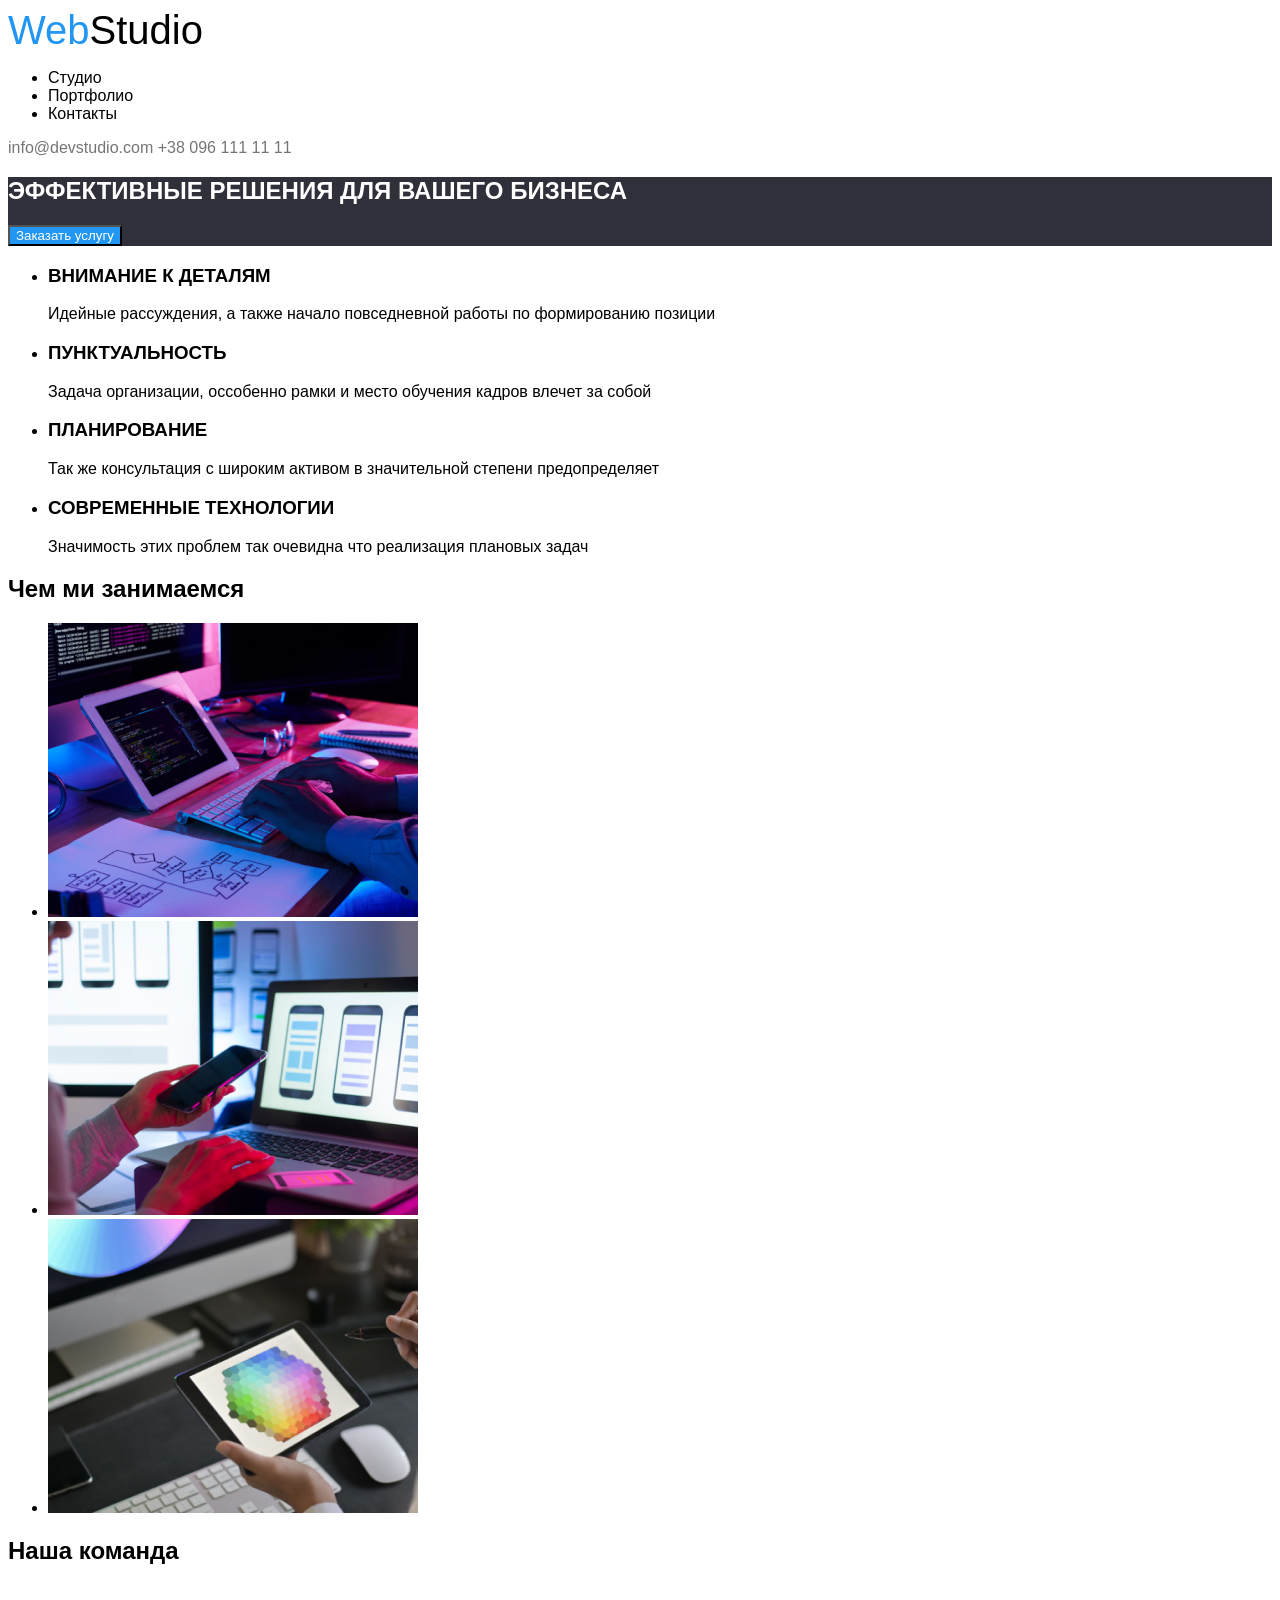
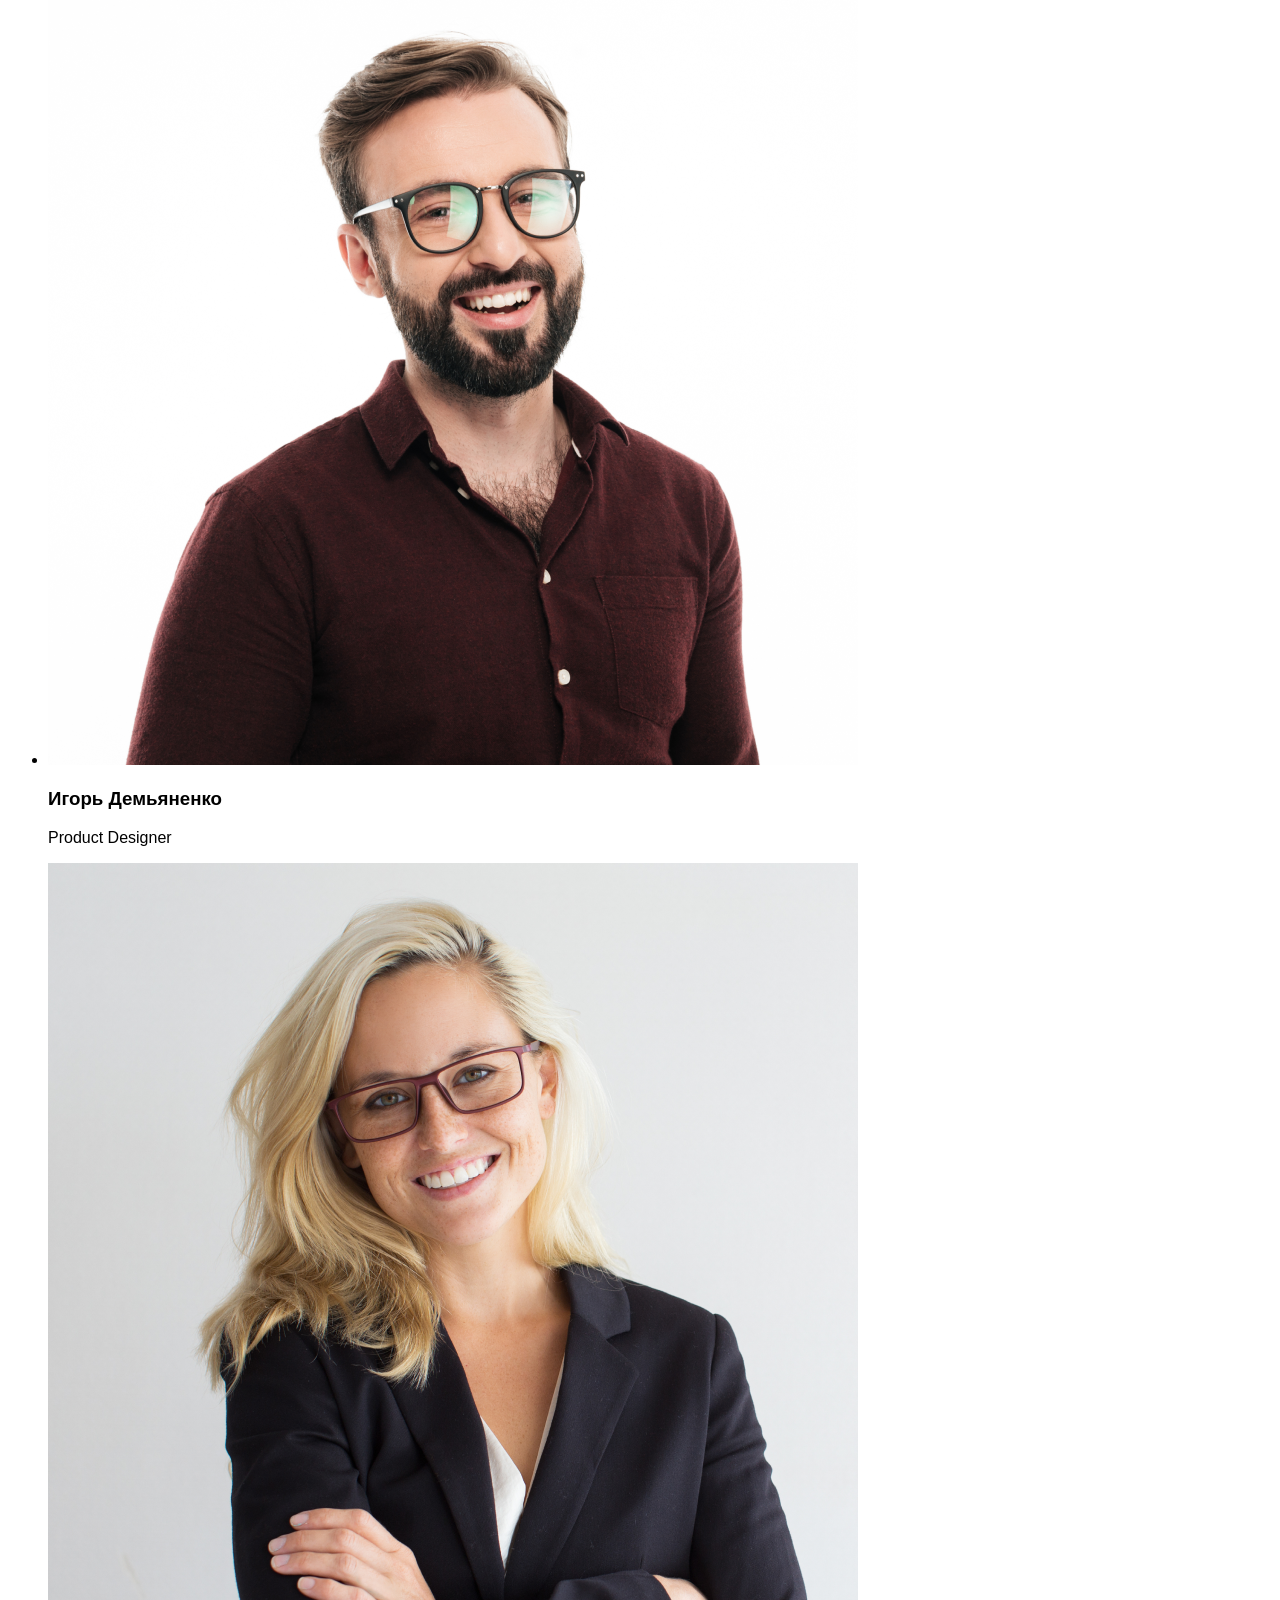
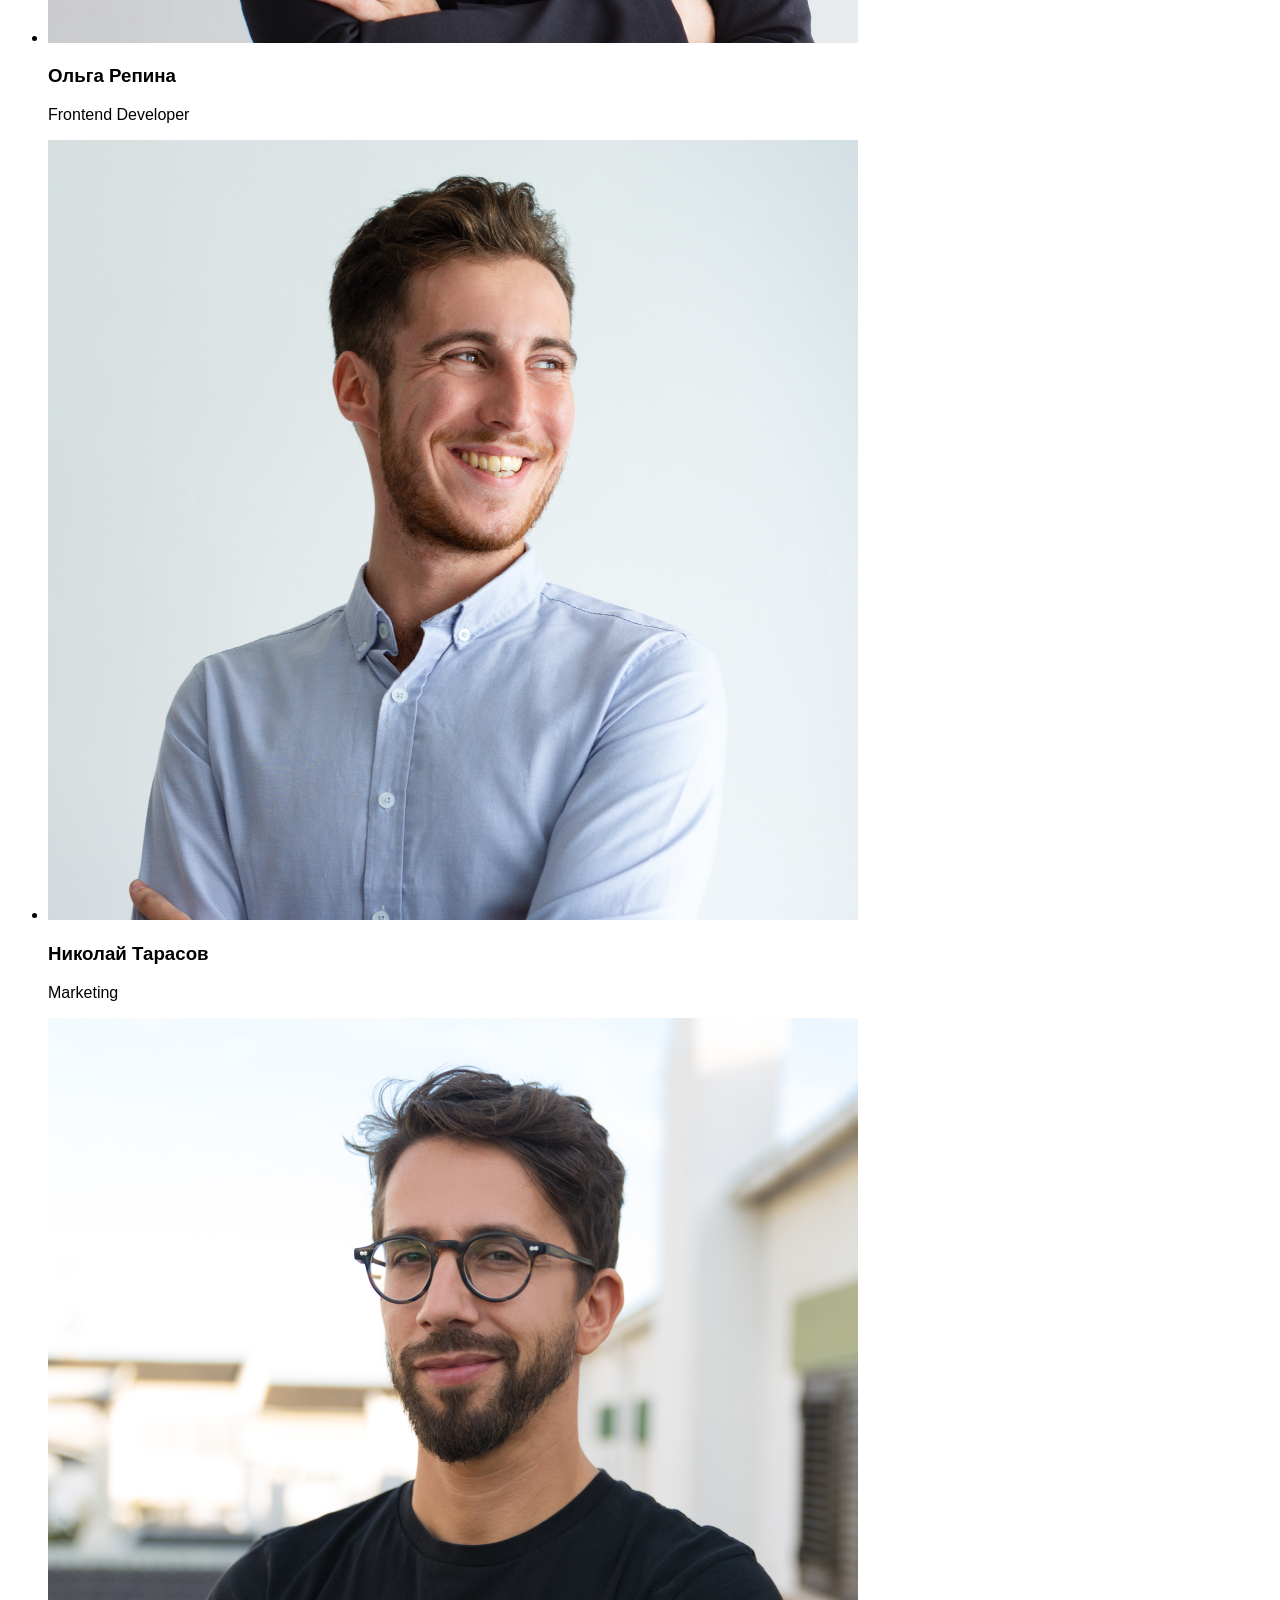
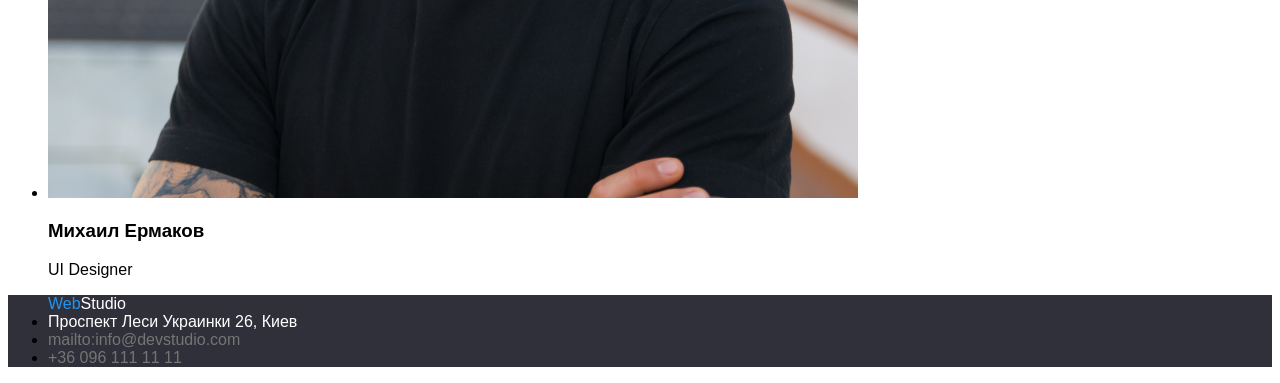
==== index.html @ b397393a "added css" ====
<!DOCTYPE html>
<html lang="en">
  <head>
    <meta charset="UTF-8" />
    <meta name="viewport" content="width=device-width, initial-scale=1.0" />
    <title>Главная</title>
    <link rel="stylesheet" href="styles.css">
  </head>
  <body>
  <header class="header">
    <a href="index.html" class="title"><span class="partone">Web</span>Studio</a> 
    <nav>
      <ul>
        <li><a href="#" class="studio">Студио</a></li>
        <li><a href="port.html" class="port">Портфолио</a></li>
        <li><a href="#" class="contacts">Контакты</a></li>
      </ul>
    </nav>
    <a href="mailto:info@devstudio.com" class="email">info@devstudio.com</a>
    <a href="tel:+380961111111" class="phone">+38 096 111 11 11</a>
   </header>
   <main>
    <section class="secone">
        <h1 class="textone">ЭФФЕКТИВНЫЕ РЕШЕНИЯ ДЛЯ ВАШЕГО БИЗНЕСА </h1>
        <button type="button" class="test">Заказать услугу</button>
    </section>
    <section>
        <ul>
            <li>
                <h3>ВНИМАНИЕ К ДЕТАЛЯМ</h3>
                <p>Идейные рассуждения, а также начало повседневной работы по формированию позиции</p>
            </li>
            <li>
                <h3>ПУНКТУАЛЬНОСТЬ</h3>
                <p>Задача организации, оссобенно рамки и место обучения кадров влечет за собой</p>
                <!-- (что влечет за собой, кого влечет за собой. Так много вопросов а так мало ответов) -->
            </li>
            <li>
                <h3>ПЛАНИРОВАНИЕ</h3>
                <p>Так же консультация с широким активом в значительной степени предопределяет</p>
                <!-- (да чего предопределяет я не понимаю) -->
            </li>
            <li>
                <h3>СОВРЕМЕННЫЕ ТЕХНОЛОГИИ</h3>
                <p>Значимость этих проблем так очевидна что реализация плановых задач</p>
                <!-- (ну тут уже обрубок предложения получился, даже в фигме так же лол:3) -->
            </li>
        </ul>
    </section>
    <section>
        <h2>Чем ми занимаемся</h2>
        <ul>
            <li><img src="image/box_three.png" alt="keyboard with tablet"></li>
            <li><img src="image/box_two.png" alt="selecting design"></li>
            <li><img src="image/box.png" alt="color pallette"></li>
        </ul>
    </section>
    <section>
        <h2>Наша команда</h2>
        <ul>
            <li>
                <img src="image/img_four.png" alt="man with glasses">
                <h3>Игорь Демьяненко</h3>
                <p>Product Designer</p>
            </li>
            <li>
                <img src="image/img_three.png" alt="woman">
                <h3>Ольга Репина</h3>
                <p>Frontend Developer</p>
            </li>
            <li>
                <img src="image/img_two.png" alt="smiling man">
                <h3>Николай Тарасов</h3>
                <p>Marketing</p>
            </li>
            <li>
                <img src="image/img.png" alt="man">
                <h3>Михаил Ермаков</h3>
                <p>UI Designer</p>
            </li>
        </ul>
    </section>
   </main>
   <footer class="footer">
    <adress>
    <ul class=>
        <li"><a href="index.html" class="footera"><span class="footerpart">Web</span>Studio</a></li>
        <li><a href="https://shorturl.at/2MvZe" target="_blank" class="location">Проспект Леси Украинки 26, Киев</a></li>
        <li><a href="mailto:info@devstudio.com" class="emailtwo">mailto:info@devstudio.com</a></li>
        <li><a href="tel:+370961111111" class="phonetwo">+36 096 111 11 11</a></li>
    </ul>
    </adress>
   </footer>
  </body>
</html>
---- styles.css ----
* {
    font-family: Helvetica;
    text-decoration: none;
}
.title {
    color: #000000;
    font-size: 40px;
} 
.partone {
    color: #2196f3;
}
.studio {
    color: #000000;
}
.studio:hover {
    color: #2196f3;
}
.port {
    color: #000000;
}
.port:hover {
    color: #2196f3;
}
.contacts {
    color: #000000;
}
.contacts:hover {
    color: #2196f3;
}
.email{
    color: #757575;
}
.email:hover {
    color: #2196f3;
}
.phone {
    color: #757575;
}
.phone:hover {
    color: #2196f3;
}
.secone {
    background-color: #2f303a;
}
.textone {
    color: #ffffff;
}
.test {
    background-color: #2196f3;
    color: #ffffffff;
}
.footer {
    background-color: #2f303a;
}

.footerpart {
    color: #2196f3;
}
.footera {
    color: #ffffff;
}
.location {
    color: #ffffff;
}
.emailtwo {
    color: #757575;
}
.phonetwo {
    color: #757575;
}
.button {
    background-color: #2196f3;
    color: #ffffff;
}
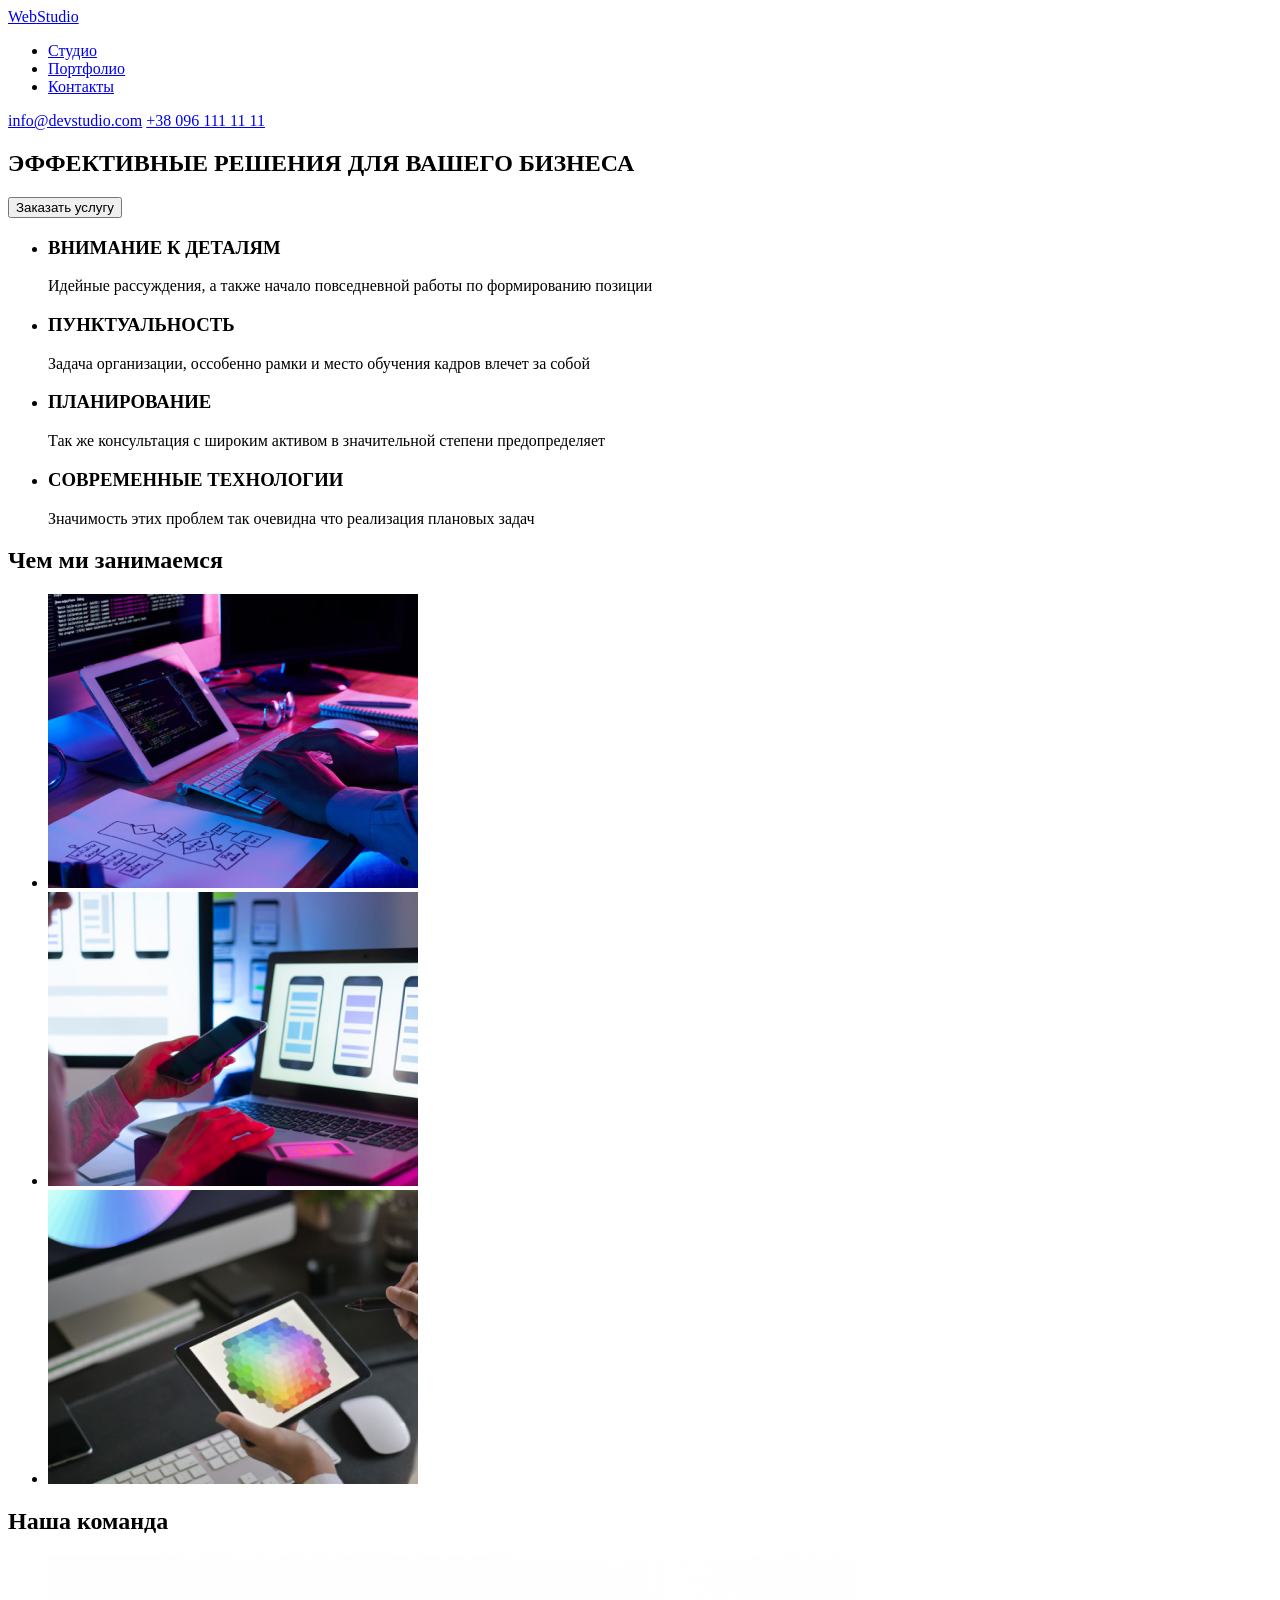
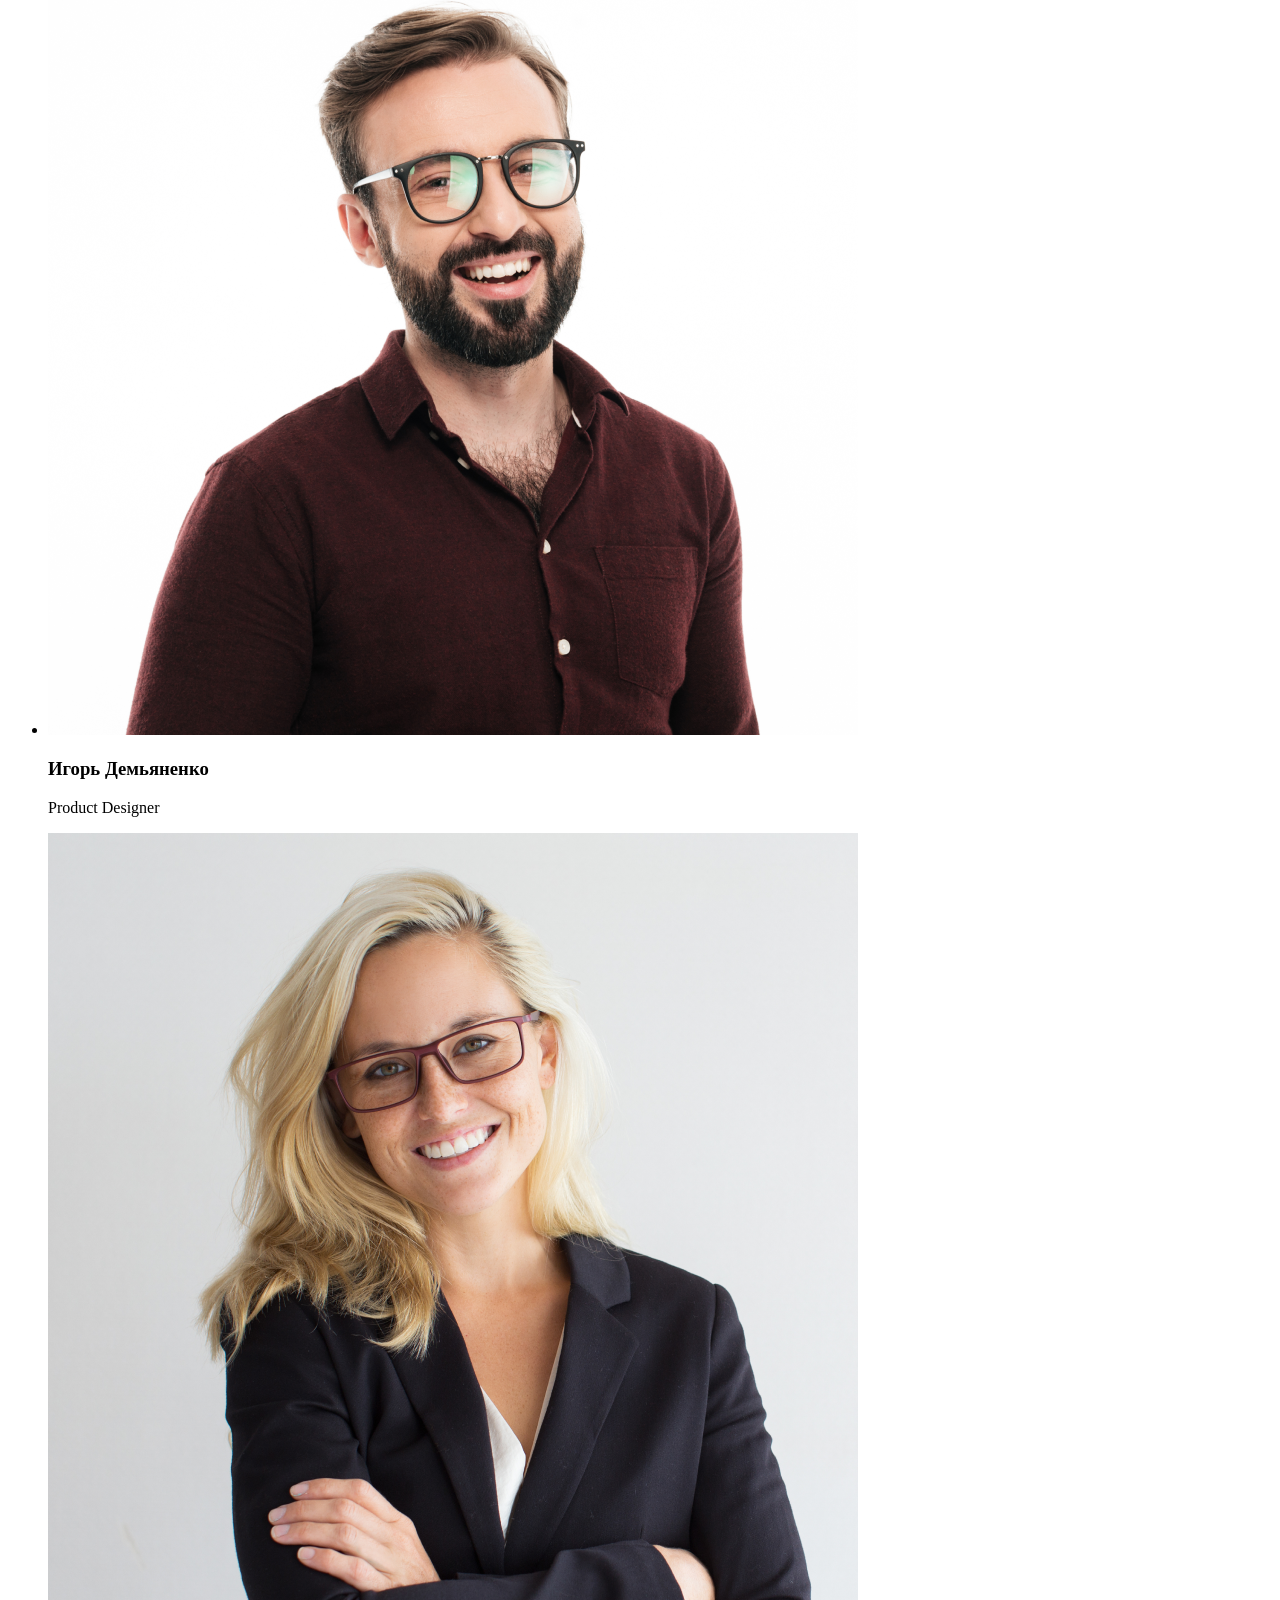
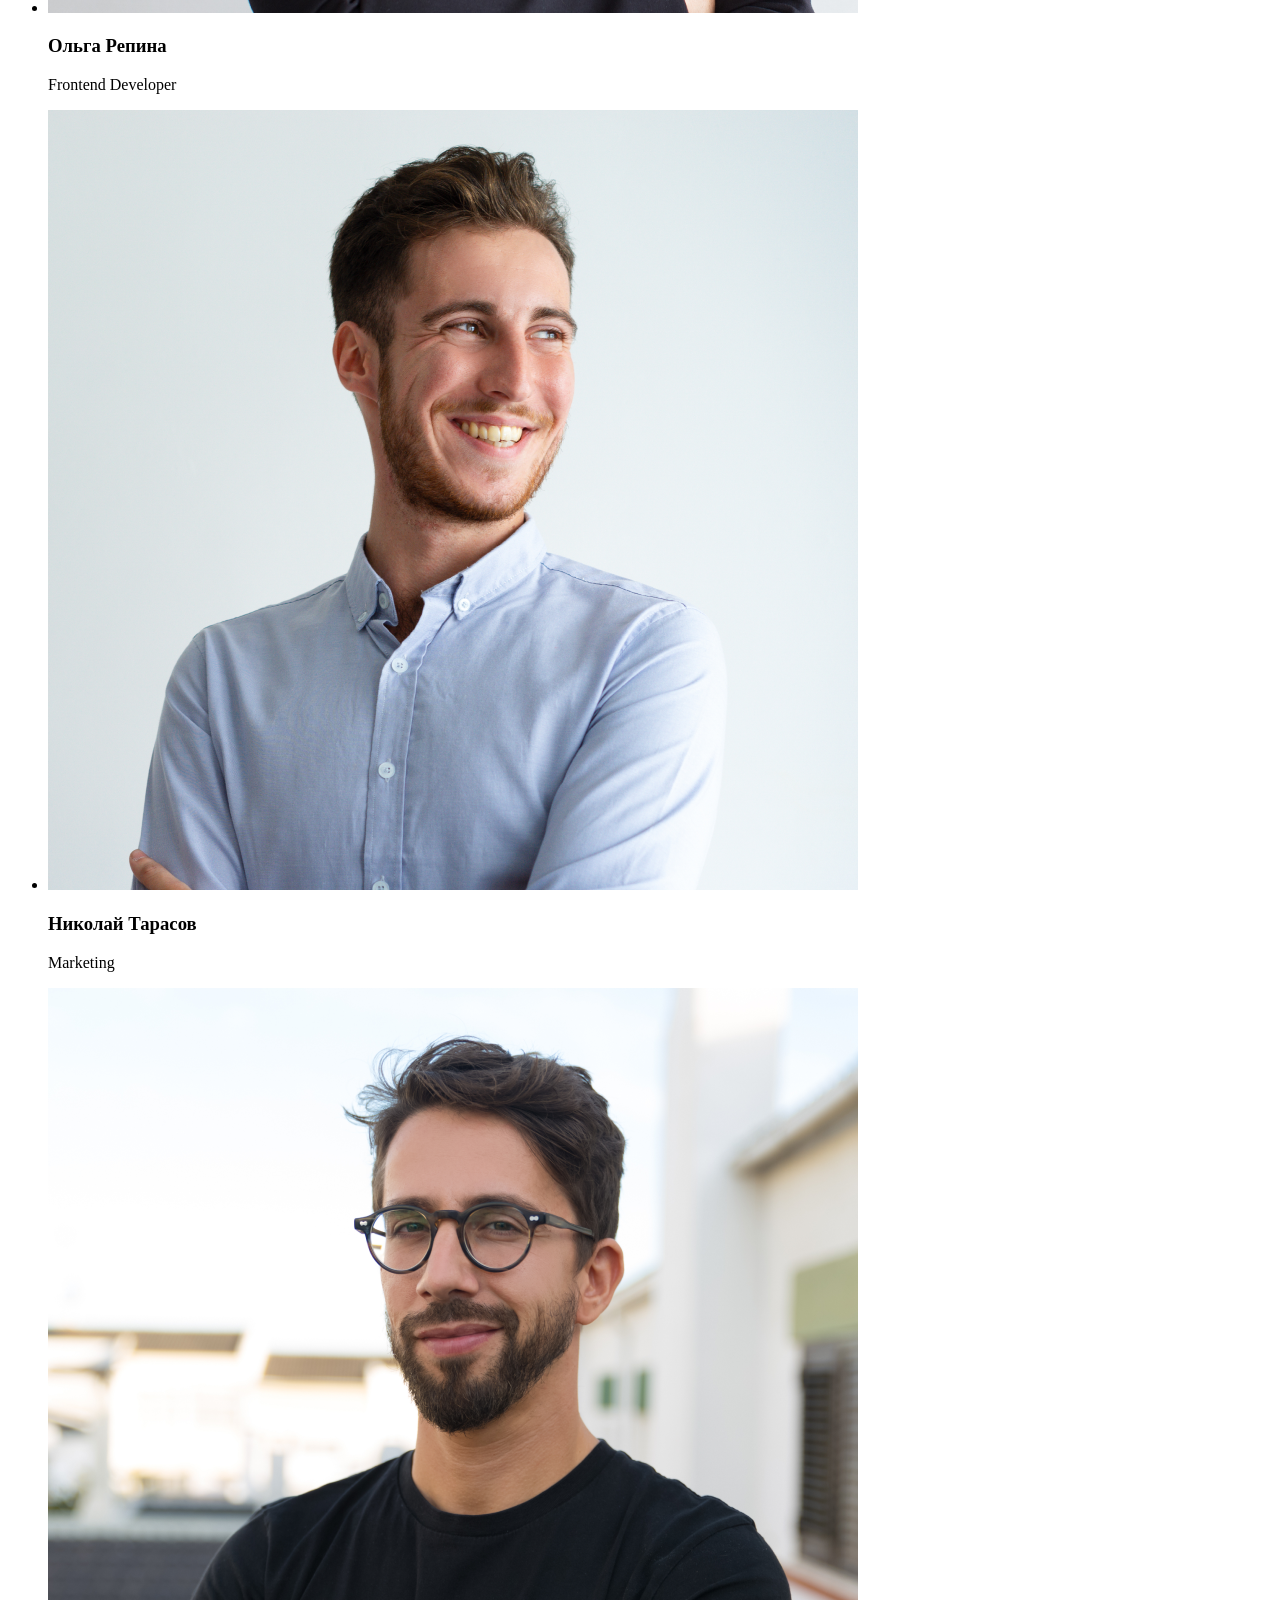
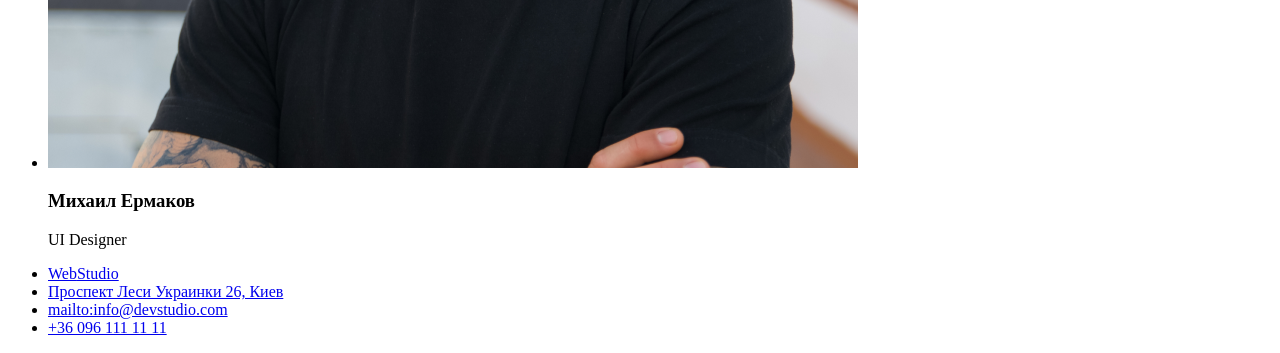
==== commit 0bf08a0d: "Update index.html" ====
--- a/index.html
+++ b/index.html
@@ -84,7 +84,7 @@
    <footer class="footer">
     <adress>
     <ul class=>
-        <li"><a href="index.html" class="footera"><span class="footerpart">Web</span>Studio</a></li>
+        <li><a href="index.html" class="footera"><span class="footerpart">Web</span>Studio</a></li>
         <li><a href="https://shorturl.at/2MvZe" target="_blank" class="location">Проспект Леси Украинки 26, Киев</a></li>
         <li><a href="mailto:info@devstudio.com" class="emailtwo">mailto:info@devstudio.com</a></li>
         <li><a href="tel:+370961111111" class="phonetwo">+36 096 111 11 11</a></li>
--- a/styles.css
+++ b/styles.css
@@ -1,74 +1,21 @@
-* {
-    font-family: Helvetica;
-    text-decoration: none;
+:root {
+    --title-color: #000000;
+    --partone-color: #2196f3;
+    --studio-color: #2196f3;
+    --port-color: #000000;
+    --contacts-color: #000000;
+    --email-color: #757575;
+    --phone-color: #757575;
+    --secone-background-color: #2f303a;
+    --textone-color: #ffffff;
+    --test-background-color: #2196f3;
+    --test-color: #ffffffff;
+    --footer-background-color: #2f303a;
+    --footerpart-color: #2196f3;
+    --footera-color: #ffffff;
+    --location-color: #ffffff;
+    --emailtwo-color: #757575;
+    --phonetwo-color: #757575;
+    --button-background-color: #2196f3;
+    --button-color: #ffffff;
 }
-.title {
-    color: #000000;
-    font-size: 40px;
-} 
-.partone {
-    color: #2196f3;
-}
-.studio {
-    color: #000000;
-}
-.studio:hover {
-    color: #2196f3;
-}
-.port {
-    color: #000000;
-}
-.port:hover {
-    color: #2196f3;
-}
-.contacts {
-    color: #000000;
-}
-.contacts:hover {
-    color: #2196f3;
-}
-.email{
-    color: #757575;
-}
-.email:hover {
-    color: #2196f3;
-}
-.phone {
-    color: #757575;
-}
-.phone:hover {
-    color: #2196f3;
-}
-.secone {
-    background-color: #2f303a;
-}
-.textone {
-    color: #ffffff;
-}
-.test {
-    background-color: #2196f3;
-    color: #ffffffff;
-}
-.footer {
-    background-color: #2f303a;
-}
-
-.footerpart {
-    color: #2196f3;
-}
-.footera {
-    color: #ffffff;
-}
-.location {
-    color: #ffffff;
-}
-.emailtwo {
-    color: #757575;
-}
-.phonetwo {
-    color: #757575;
-}
-.button {
-    background-color: #2196f3;
-    color: #ffffff;
-}
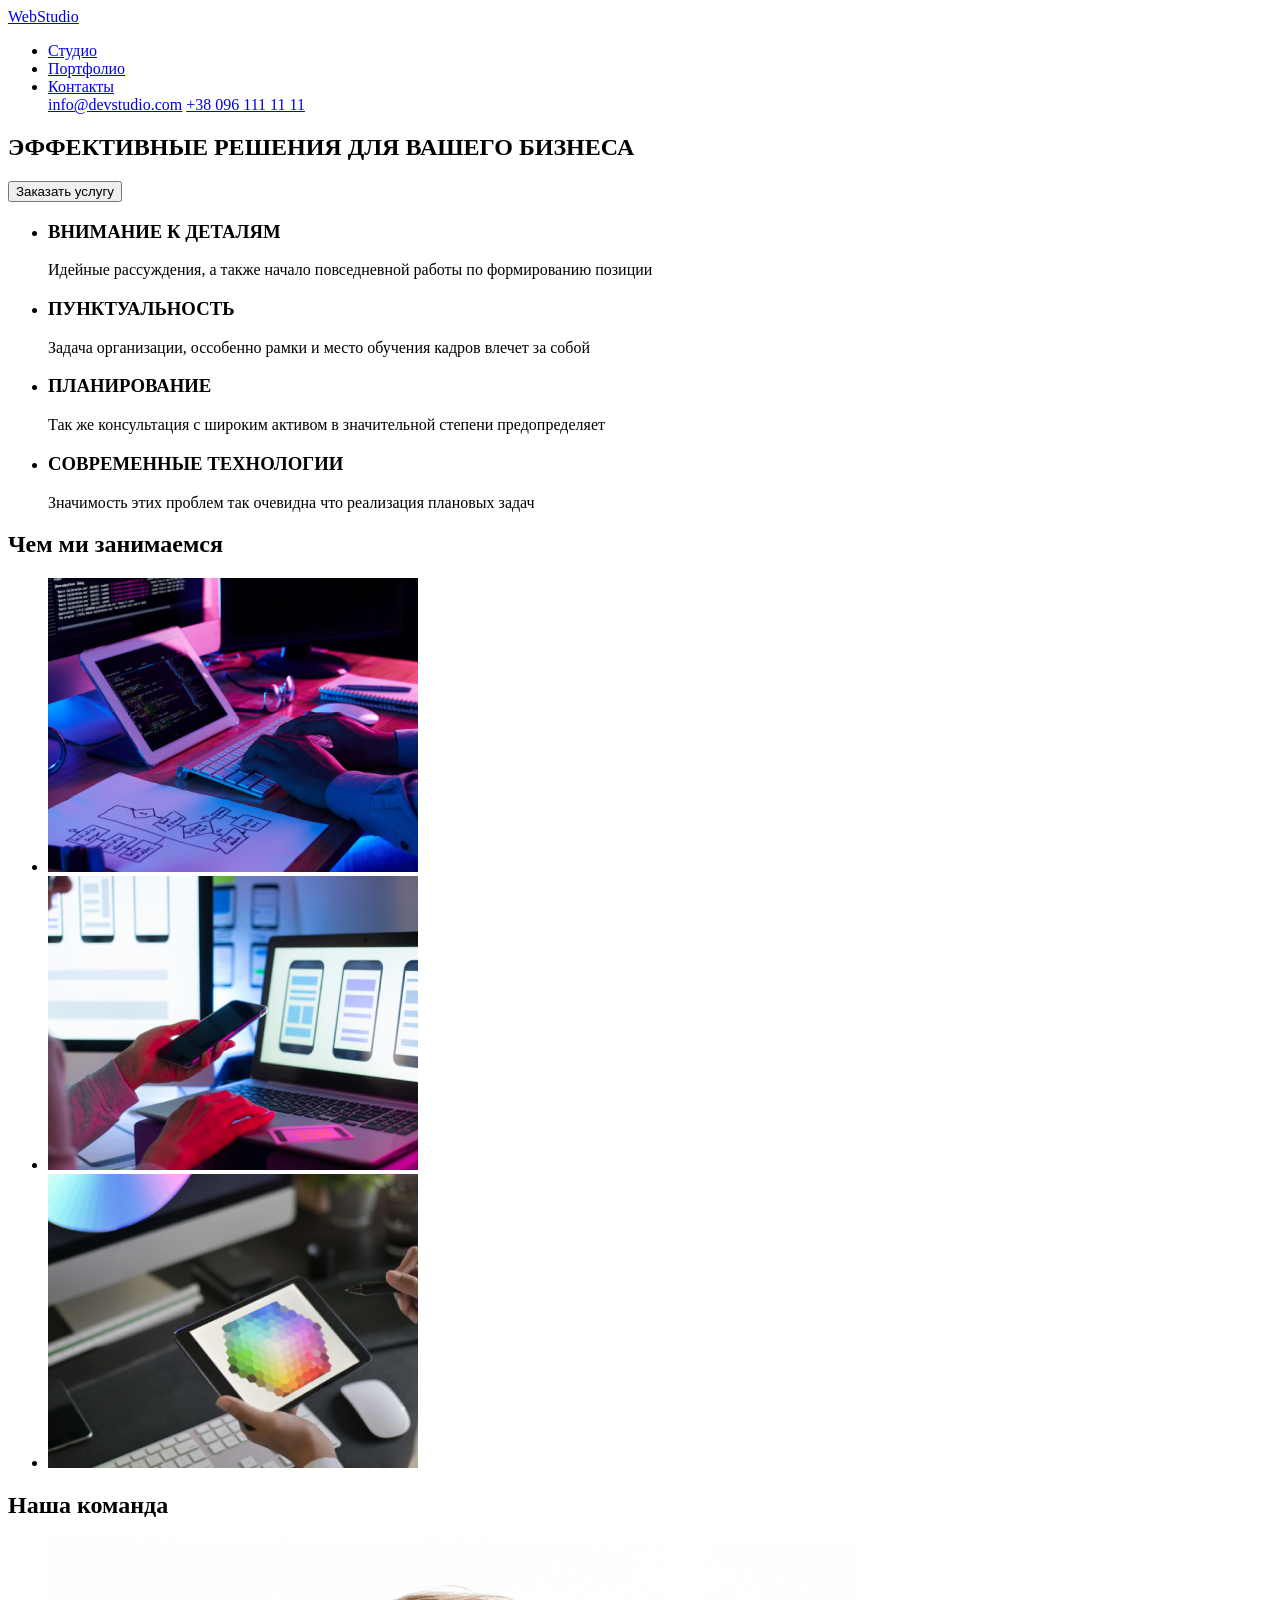
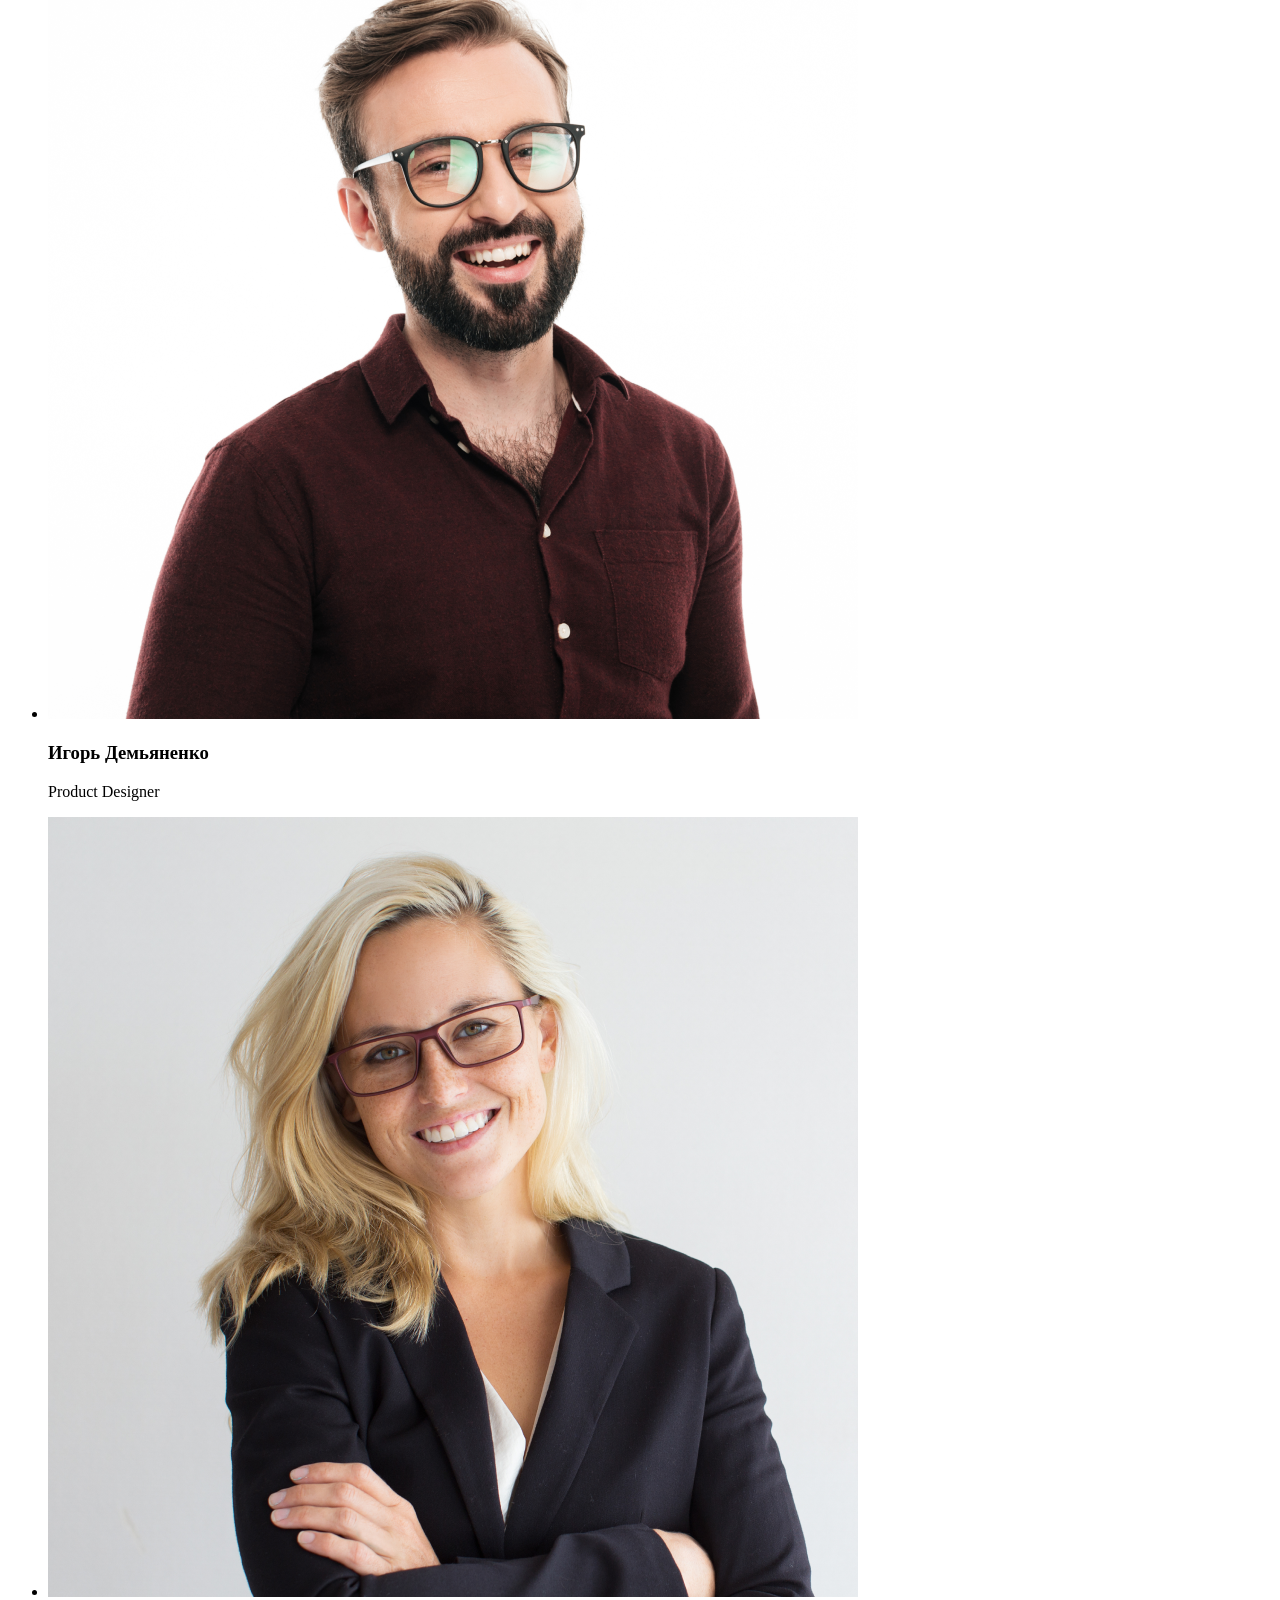
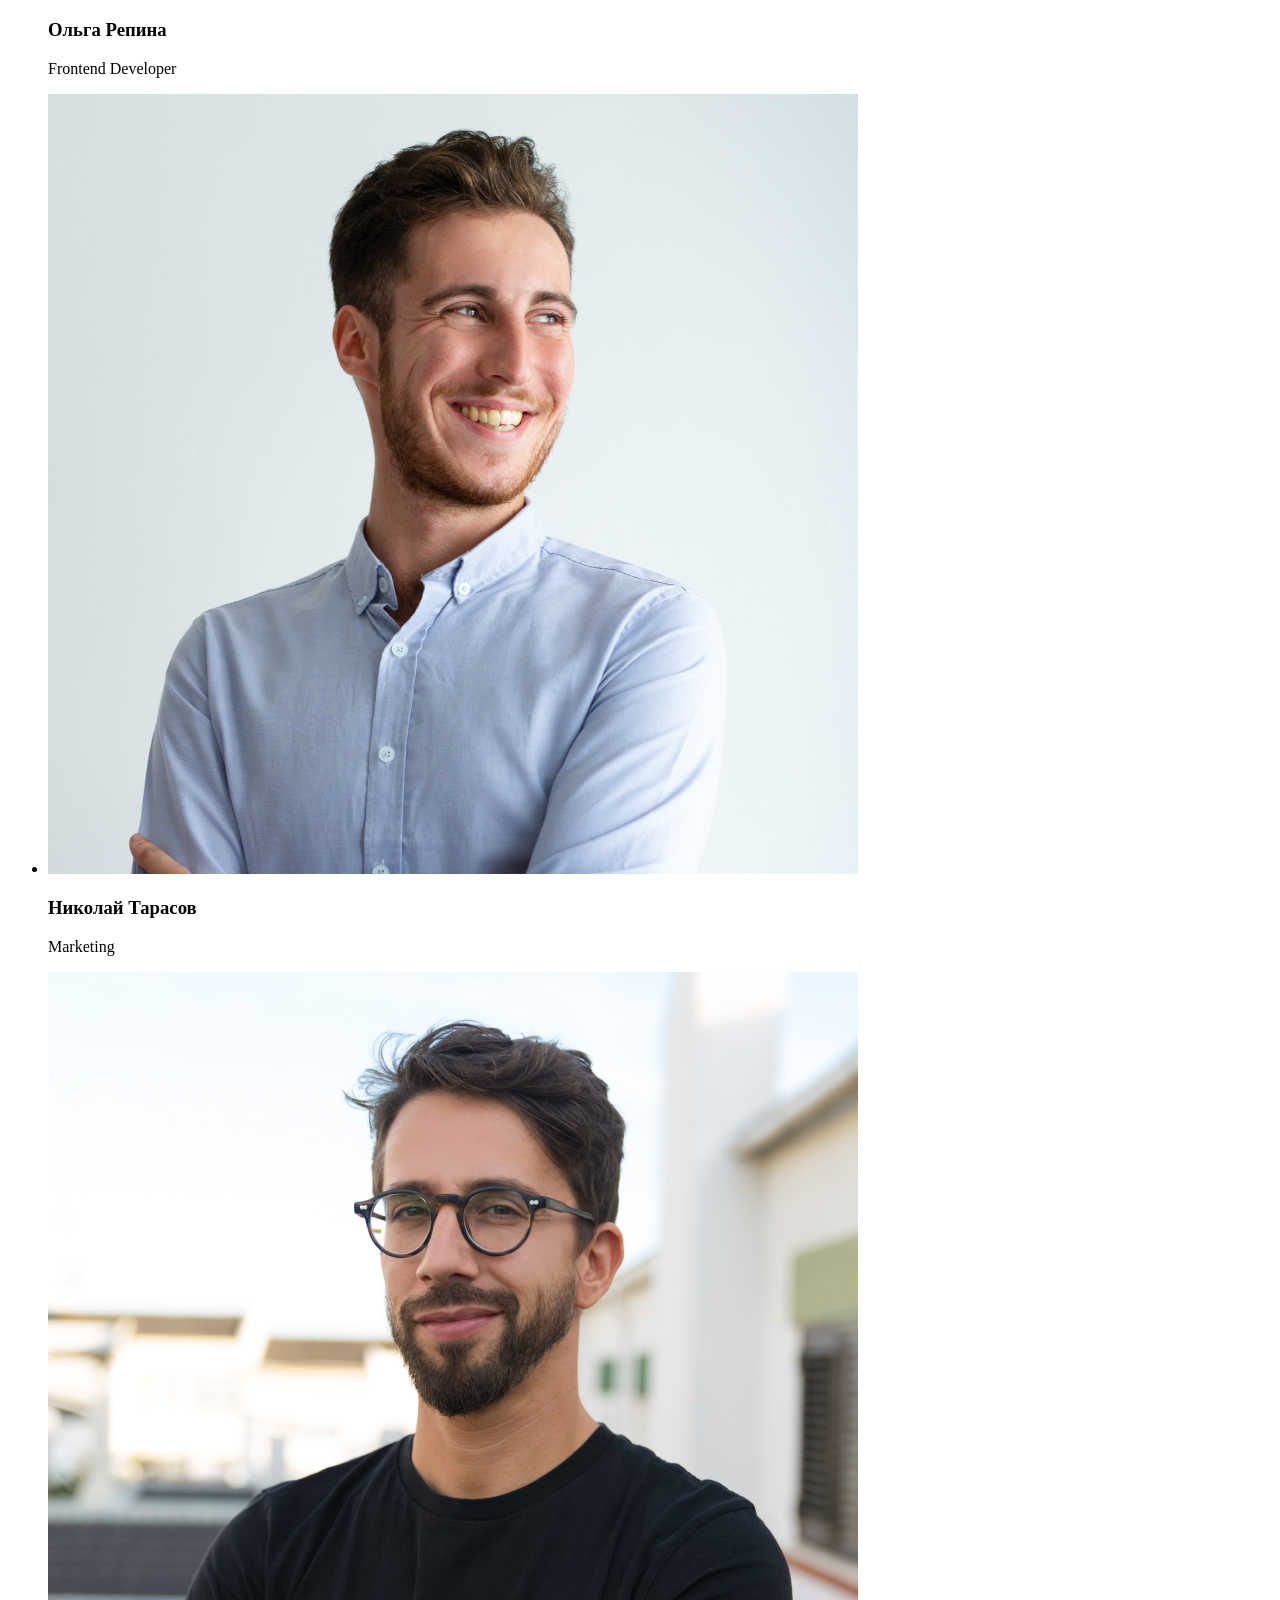
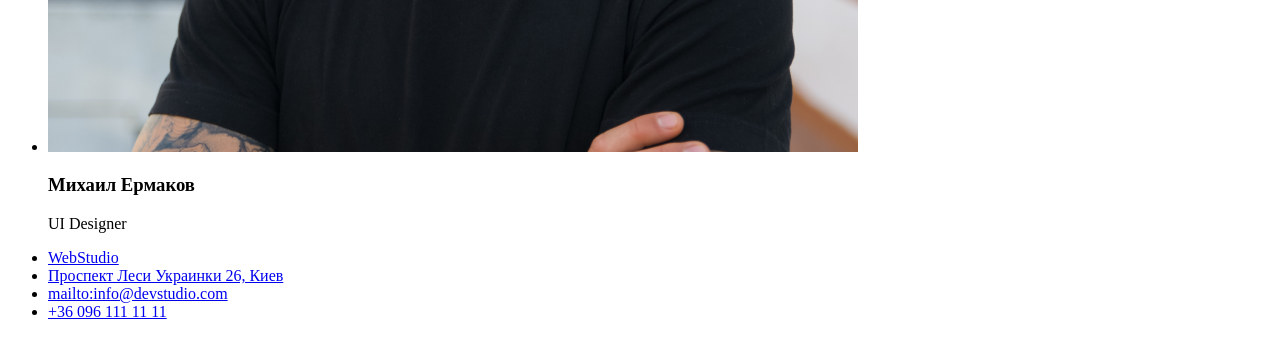
==== commit fb2c700e: "Update index.html" ====
--- a/index.html
+++ b/index.html
@@ -3,25 +3,25 @@
   <head>
     <meta charset="UTF-8" />
     <meta name="viewport" content="width=device-width, initial-scale=1.0" />
-    <title>Главная</title>
+    <title>Главная//WebStudio</title>
     <link rel="stylesheet" href="styles.css">
   </head>
   <body>
-  <header class="header">
+  <header>
     <a href="index.html" class="title"><span class="partone">Web</span>Studio</a> 
     <nav>
       <ul>
-        <li><a href="#" class="studio">Студио</a></li>
-        <li><a href="port.html" class="port">Портфолио</a></li>
-        <li><a href="#" class="contacts">Контакты</a></li>
+        <li><a href="#" >Студио</a></li>
+        <li><a href="port.html" >Портфолио</a></li>
+        <li><a href="#" >Контакты</a></li>
+        <a href="mailto:info@devstudio.com" >info@devstudio.com</a>
+        <a href="tel:+380961111111" >+38 096 111 11 11</a>
       </ul>
     </nav>
-    <a href="mailto:info@devstudio.com" class="email">info@devstudio.com</a>
-    <a href="tel:+380961111111" class="phone">+38 096 111 11 11</a>
    </header>
    <main>
-    <section class="secone">
-        <h1 class="textone">ЭФФЕКТИВНЫЕ РЕШЕНИЯ ДЛЯ ВАШЕГО БИЗНЕСА </h1>
+    <section>
+        <h1>ЭФФЕКТИВНЫЕ РЕШЕНИЯ ДЛЯ ВАШЕГО БИЗНЕСА </h1>
         <button type="button" class="test">Заказать услугу</button>
     </section>
     <section>
@@ -50,40 +50,40 @@
     <section>
         <h2>Чем ми занимаемся</h2>
         <ul>
-            <li><img src="image/box_three.png" alt="keyboard with tablet"></li>
-            <li><img src="image/box_two.png" alt="selecting design"></li>
-            <li><img src="image/box.png" alt="color pallette"></li>
+            <li><img src="./image/box_three.png" alt="keyboard with tablet"></li>
+            <li><img src="./image/box_two.png" alt="selecting design"></li>
+            <li><img src="./image/box.png" alt="color pallette"></li>
         </ul>
     </section>
     <section>
         <h2>Наша команда</h2>
         <ul>
             <li>
-                <img src="image/img_four.png" alt="man with glasses">
+                <img src="./image/img_four.png" alt="man with glasses">
                 <h3>Игорь Демьяненко</h3>
                 <p>Product Designer</p>
             </li>
             <li>
-                <img src="image/img_three.png" alt="woman">
+                <img src="./image/img_three.png" alt="woman">
                 <h3>Ольга Репина</h3>
                 <p>Frontend Developer</p>
             </li>
             <li>
-                <img src="image/img_two.png" alt="smiling man">
+                <img src="./image/img_two.png" alt="smiling man">
                 <h3>Николай Тарасов</h3>
                 <p>Marketing</p>
             </li>
             <li>
-                <img src="image/img.png" alt="man">
+                <img src="./image/img.png" alt="man">
                 <h3>Михаил Ермаков</h3>
                 <p>UI Designer</p>
             </li>
         </ul>
     </section>
    </main>
-   <footer class="footer">
+   <footer>
     <adress>
-    <ul class=>
+    <ul>
         <li><a href="index.html" class="footera"><span class="footerpart">Web</span>Studio</a></li>
         <li><a href="https://shorturl.at/2MvZe" target="_blank" class="location">Проспект Леси Украинки 26, Киев</a></li>
         <li><a href="mailto:info@devstudio.com" class="emailtwo">mailto:info@devstudio.com</a></li>
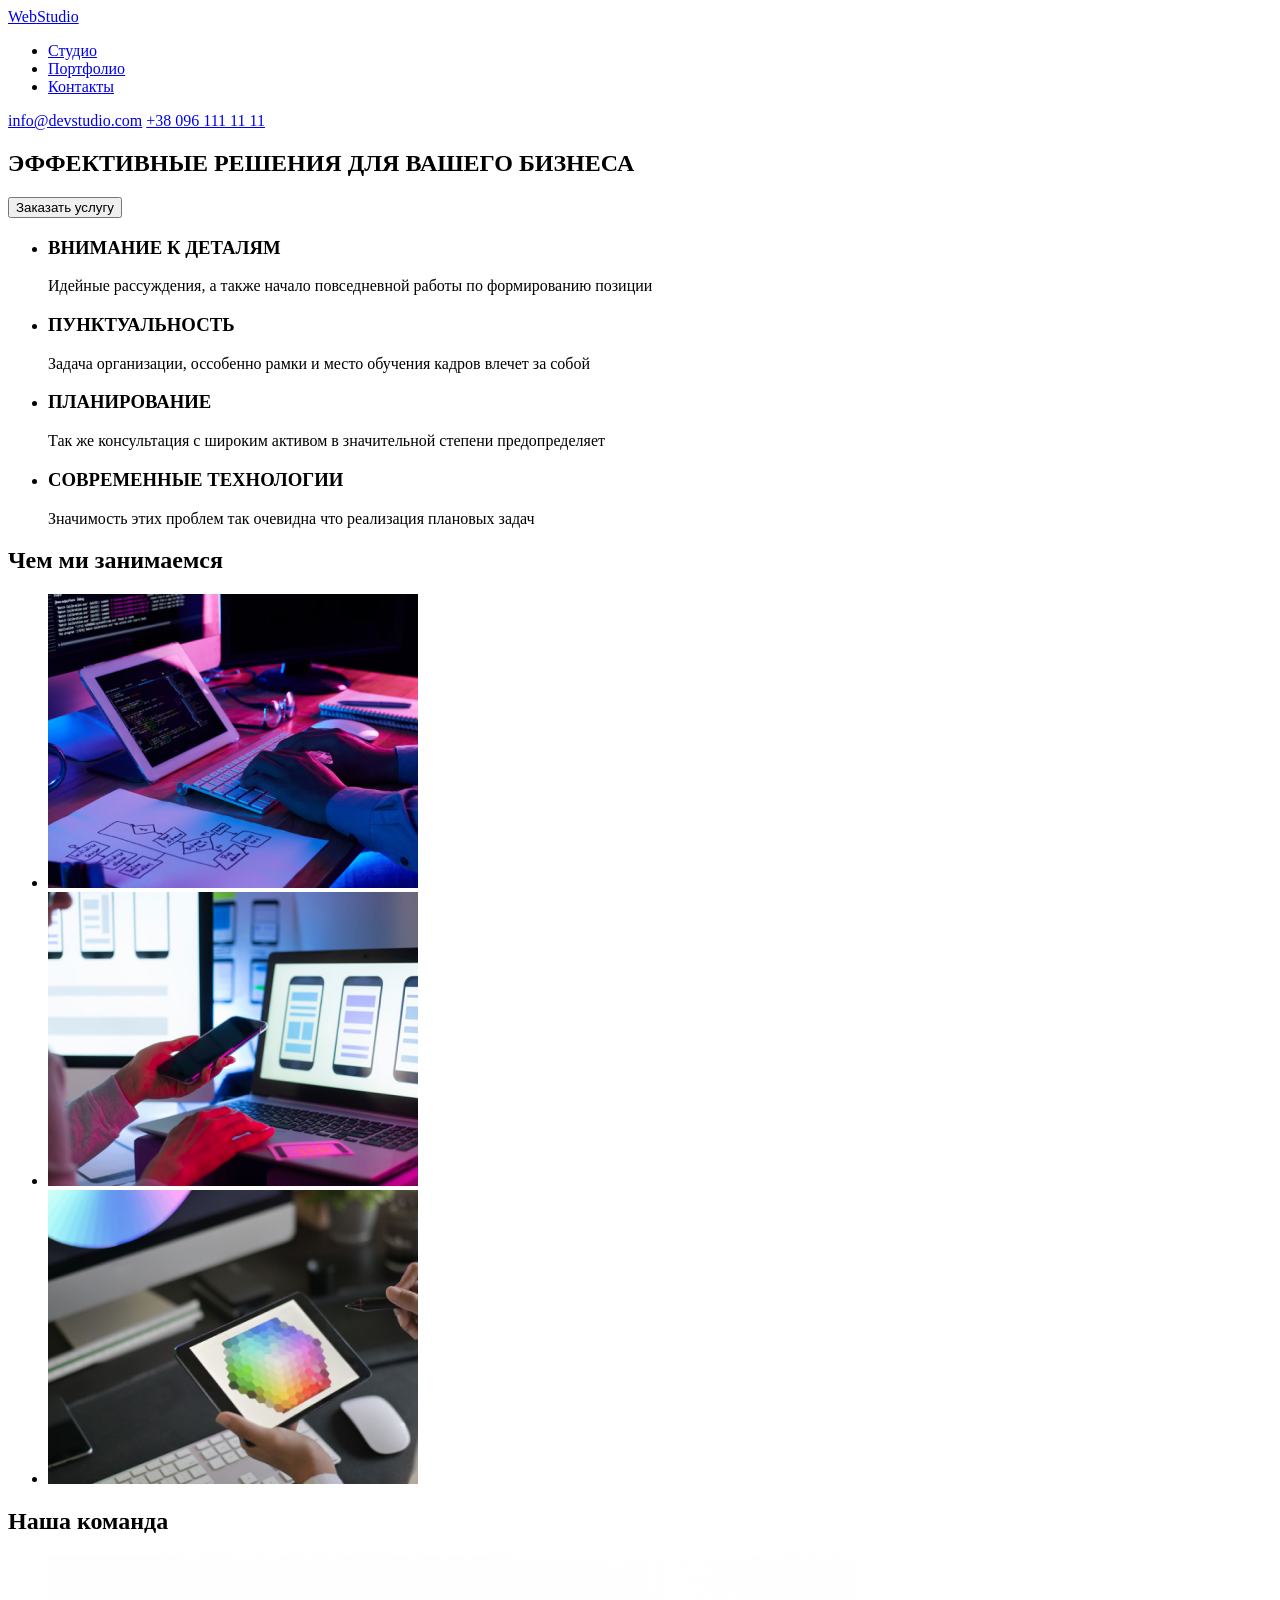
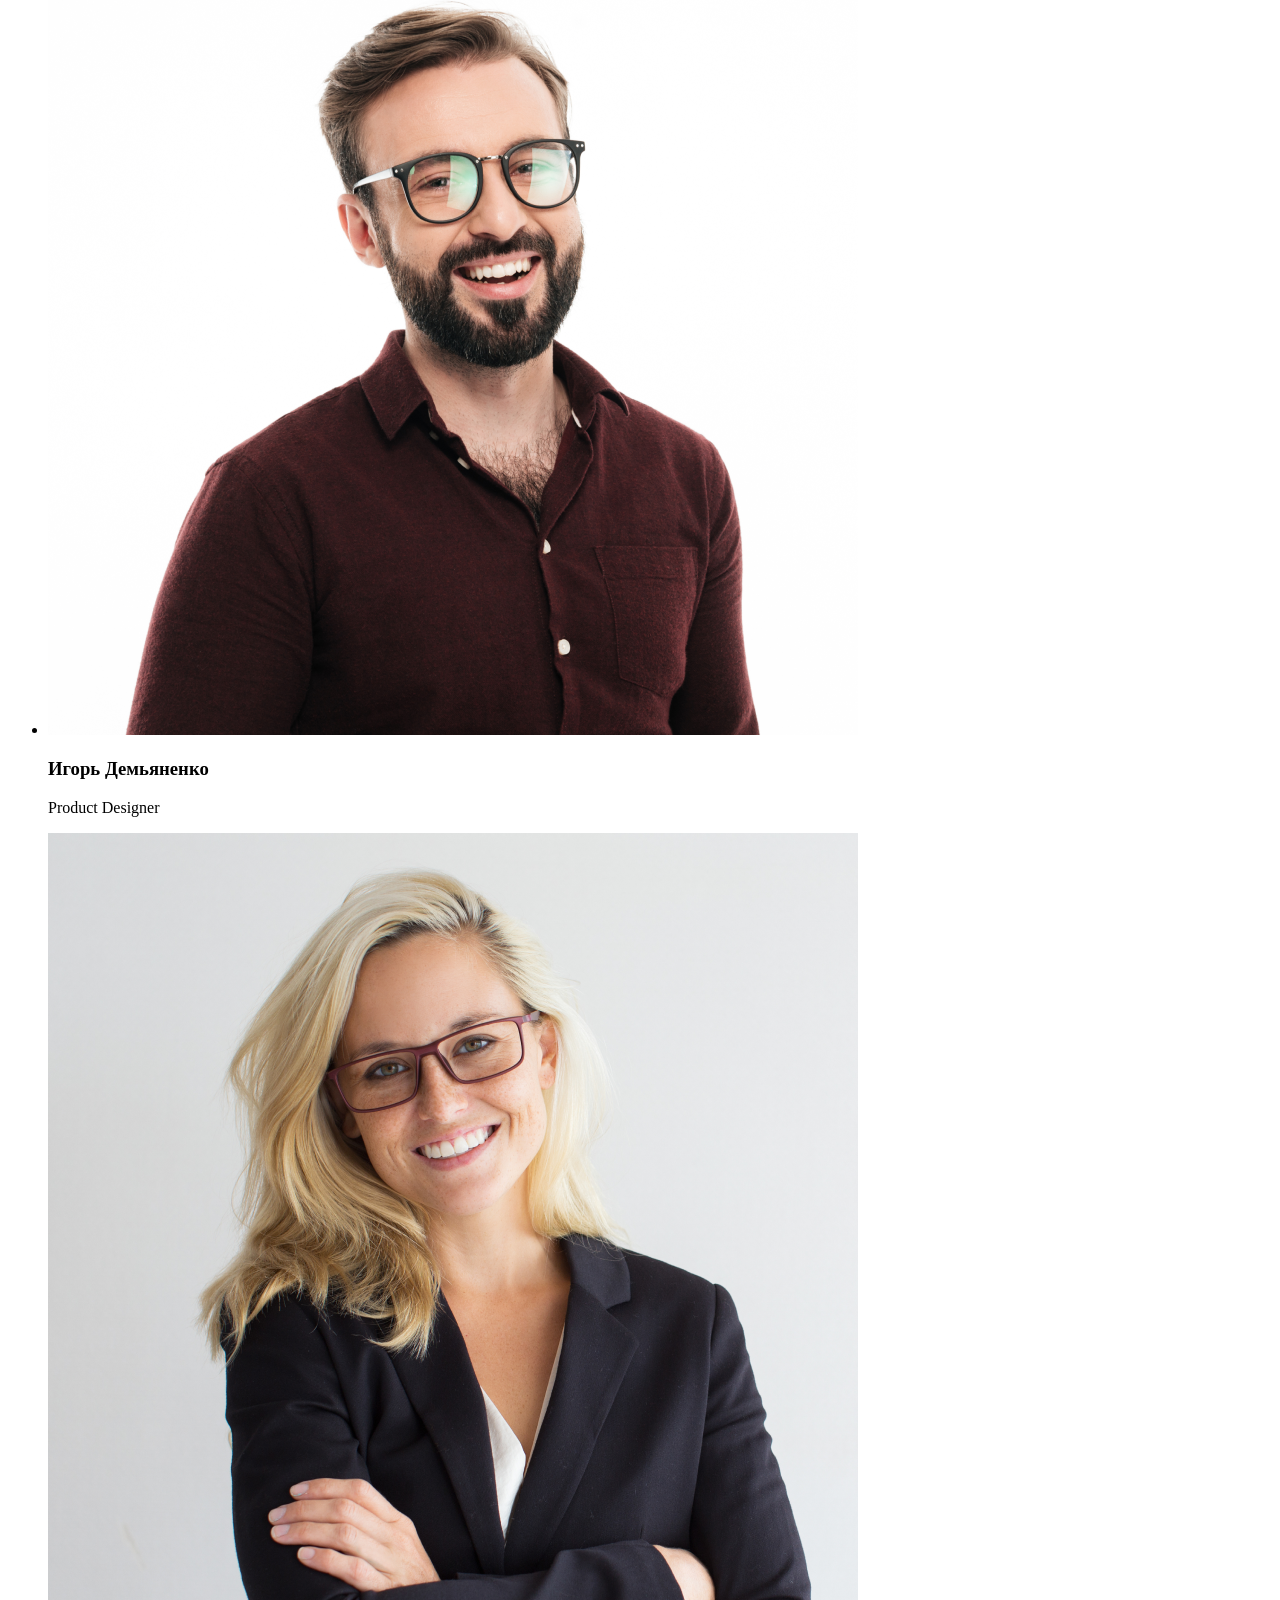
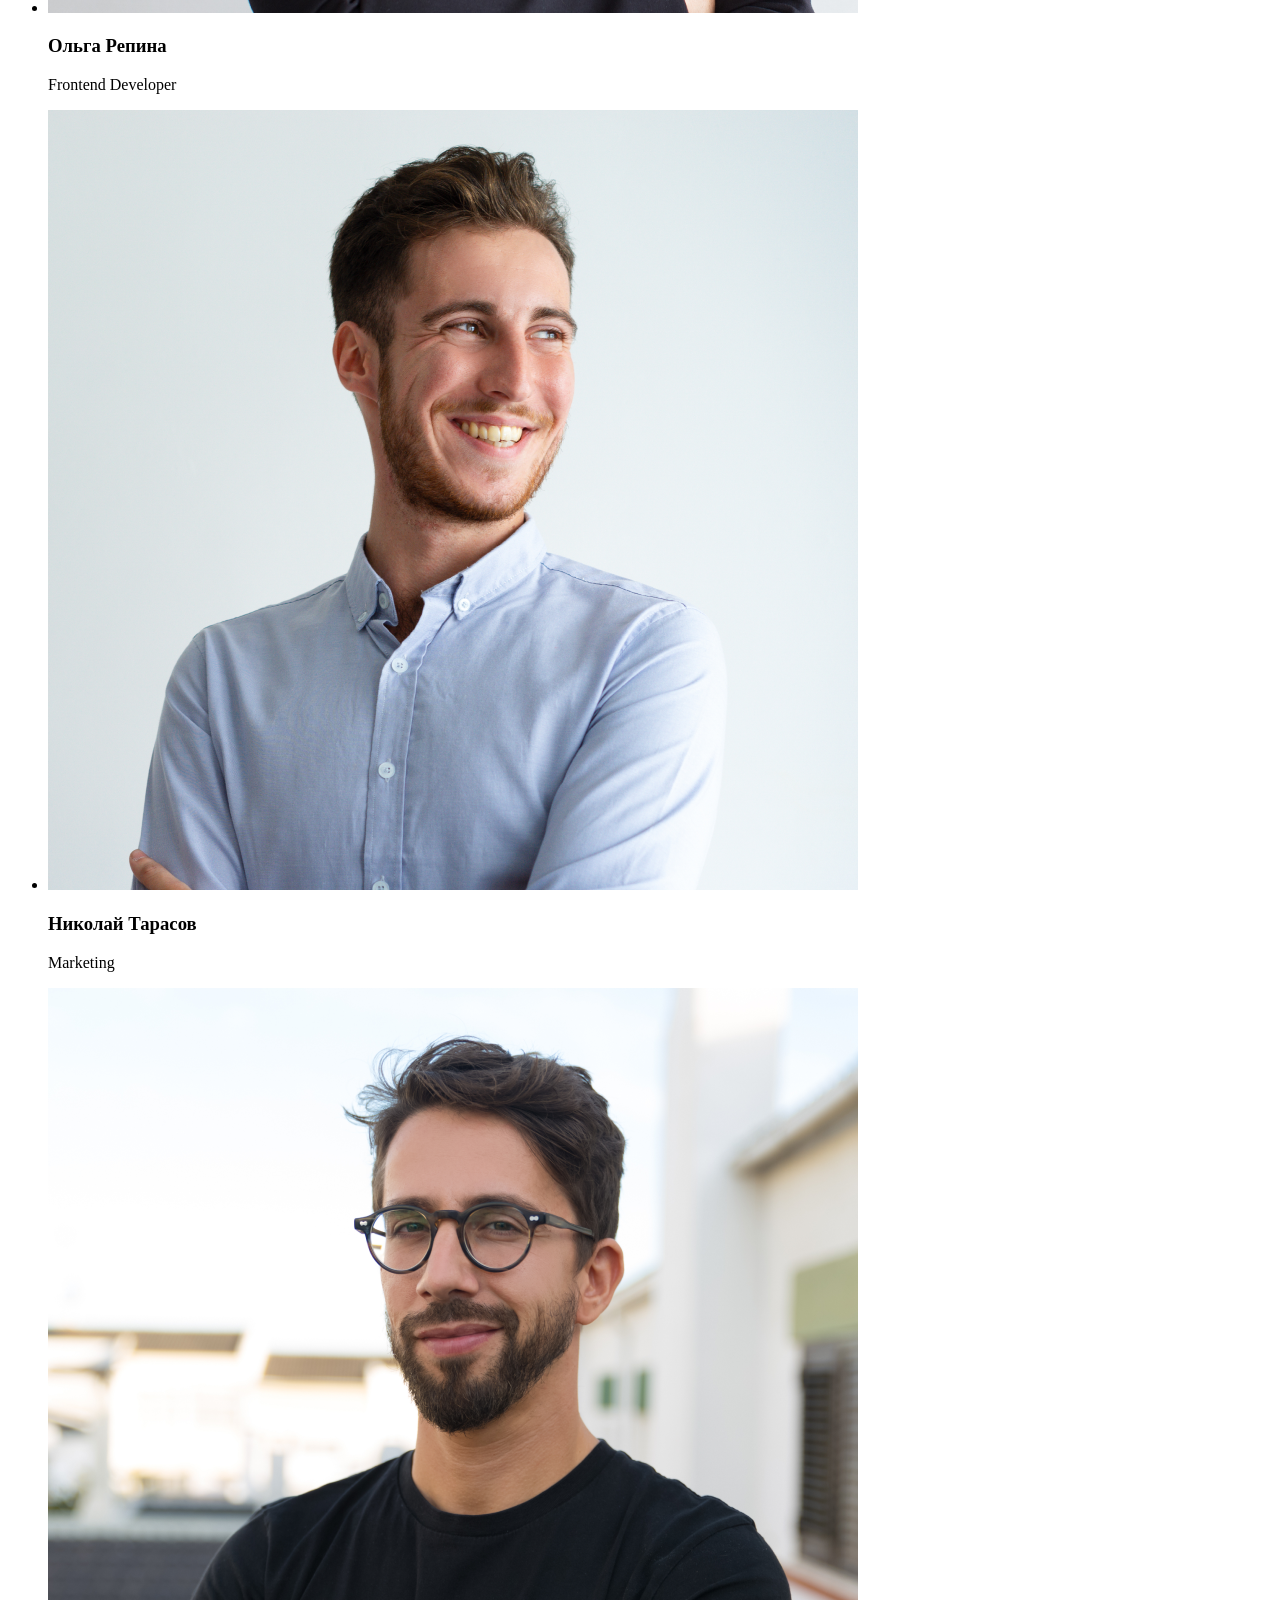
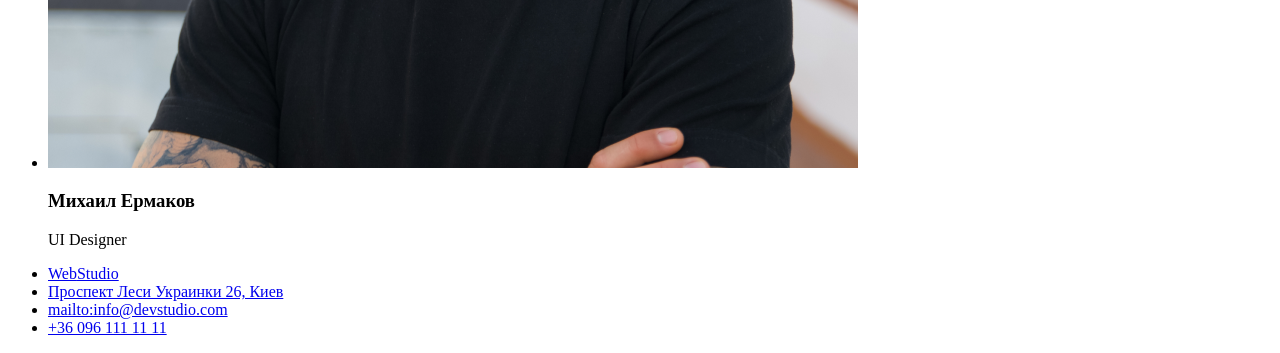
==== commit 432b7140: "Update index.html" ====
--- a/index.html
+++ b/index.html
@@ -7,21 +7,21 @@
     <link rel="stylesheet" href="styles.css">
   </head>
   <body>
-  <header>
+  <header class="header">
     <a href="index.html" class="title"><span class="partone">Web</span>Studio</a> 
     <nav>
       <ul>
-        <li><a href="#" >Студио</a></li>
-        <li><a href="port.html" >Портфолио</a></li>
-        <li><a href="#" >Контакты</a></li>
-        <a href="mailto:info@devstudio.com" >info@devstudio.com</a>
-        <a href="tel:+380961111111" >+38 096 111 11 11</a>
+        <li><a href="#" class="studio">Студио</a></li>
+        <li><a href="port.html" class="port">Портфолио</a></li>
+        <li><a href="#" class="contacts">Контакты</a></li>
       </ul>
     </nav>
+    <a href="mailto:info@devstudio.com" class="email">info@devstudio.com</a>
+    <a href="tel:+380961111111" class="phone">+38 096 111 11 11</a>
    </header>
    <main>
-    <section>
-        <h1>ЭФФЕКТИВНЫЕ РЕШЕНИЯ ДЛЯ ВАШЕГО БИЗНЕСА </h1>
+    <section class="secone">
+        <h1 class="textone">ЭФФЕКТИВНЫЕ РЕШЕНИЯ ДЛЯ ВАШЕГО БИЗНЕСА </h1>
         <button type="button" class="test">Заказать услугу</button>
     </section>
     <section>
@@ -81,9 +81,9 @@
         </ul>
     </section>
    </main>
-   <footer>
+   <footer class="footer">
     <adress>
-    <ul>
+    <ul class=>
         <li><a href="index.html" class="footera"><span class="footerpart">Web</span>Studio</a></li>
         <li><a href="https://shorturl.at/2MvZe" target="_blank" class="location">Проспект Леси Украинки 26, Киев</a></li>
         <li><a href="mailto:info@devstudio.com" class="emailtwo">mailto:info@devstudio.com</a></li>
